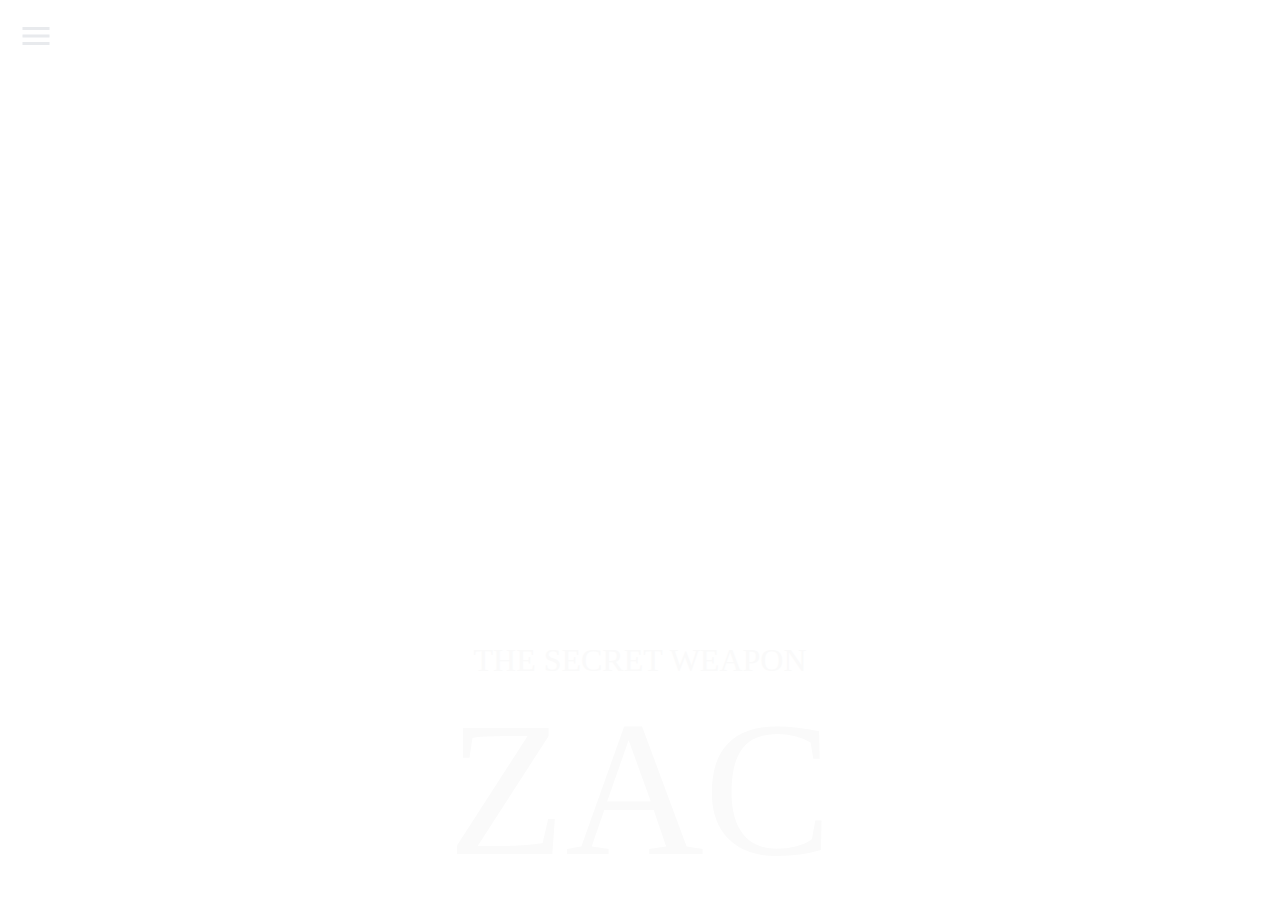
==== pages/main.html @ ef08adef "major changes" ====
<!DOCTYPE html>
<html lang="en">
  <head>
    <meta charset="UTF-8" />
    <meta name="viewport" content="width=device-width, initial-scale=1.0" />
    <link rel="stylesheet" href="/styles/main.css" />
    <link
      href="https://db.onlinewebfonts.com/c/12420e8c141ca7c3dff41de2d59df13e?family=Beaufort+for+LOL+Bold"
      rel="stylesheet"
    />
    <script src="/scripts/main.js"></script>
    <title>Landing test!</title>
  </head>
  <body>
    <section class="menu-btn-container">
      <img class="menu-btn" src="/assets/svg/menu-btn.svg" />
    </section>
    <nav class="side-menu-container side-menu-container-closed">
      <section class="links-container">
        <ul class="menu-list">
          <li class="menu-item"><a href="/pages/main.html">Home</a></li>
          <li class="menu-item"><a href="/pages/zac.html">Zac</a></li>
          <li class="menu-item"><a href="/pages/skins.html">Skins</a></li>
        </ul>
      </section>
    </nav>
    <main class="champ-container">
      <section class="champ-data-container">
        <section class="champ-title-container">
          <span class="champ-title">THE SECRET WEAPON</span>
        </section>
        <section class="champ-name-container">
          <span class="champ-name">ZAC</span>
        </section>
      </section>
    </main>
  </body>
</html>
---- styles/main.css ----
@import url(https://db.onlinewebfonts.com/c/12420e8c141ca7c3dff41de2d59df13e?family=Beaufort+for+LOL+Bold);

@font-face {
    font-family: "Beaufort for LOL Bold";
    src: url("https://db.onlinewebfonts.com/t/12420e8c141ca7c3dff41de2d59df13e.eot");
    src: url("https://db.onlinewebfonts.com/t/12420e8c141ca7c3dff41de2d59df13e.eot?#iefix")format("embedded-opentype"),
        url("https://db.onlinewebfonts.com/t/12420e8c141ca7c3dff41de2d59df13e.woff2")format("woff2"),
        url("https://db.onlinewebfonts.com/t/12420e8c141ca7c3dff41de2d59df13e.woff")format("woff"),
        url("https://db.onlinewebfonts.com/t/12420e8c141ca7c3dff41de2d59df13e.ttf")format("truetype"),
        url("https://db.onlinewebfonts.com/t/12420e8c141ca7c3dff41de2d59df13e.svg#Beaufort for LOL Bold")format("svg");
}

* {
    margin: 0;
    padding: 0;
    box-sizing: border-box;
}

.side-menu-container {
    width: 200px;
    height: 100%;
    position: absolute;
    backdrop-filter: blur(20px);
    display: flex;
    flex-basis: 10%;
    flex-direction: column;
}

.side-menu-container-closed {
    display: none;
}

.menu-btn-container {
    background-color: red;
}

.menu-btn {
    display: flex;
    position: fixed;
    top: 2svh;
    left: 2svh;
    width: 4svh;
    height: 4svh;
    cursor: pointer;
    z-index: 10;
}

.menu-btn:hover {
    scale: 1.5;
}

.links-container {
    justify-content: space-between;
}

.menu-list {
    display: flex;
    flex-direction: column;
    justify-content: space-around;
    margin: 8svh;
    list-style-type: none;
    font-size: 1.4rem;
    font-family: "Beaufort for LOL Bold", serif;
    align-items: center;
    text-justify: auto;
    text-transform: uppercase;
    caret-color: transparent;
}

.menu-list-closed {
    display: none;
}

.menu-list>li {
    padding: 1svh;
}

.menu-list>li>a {
    text-decoration: none;
    color: #fafafa;
}

.champ-container {
    width: 100%;
    height: 100svh;
    background-image: url("https://ddragon.leagueoflegends.com/cdn/img/champion/splash/Zac_0.jpg");
    background-size: cover;
    display: flex;
    flex-direction: column;
    justify-content: flex-end;
}

.champ-data-container {
    display: flex;
    flex-direction: column;
    width: 100%;
    align-items: center;
    align-self: flex-start;
    margin: 0 auto;
    color: #fafafa;
    font-family: "Beaufort for LOL Bold", serif;
}

.champ-title-container {
    display: inherit;
    justify-content: flex-start;
    caret-color: transparent;
}

.champ-title {
    font-size: 2rem;
}

.champ-name-container {
    display: inherit;
    justify-content: flex-start;
    caret-color: transparent;
}

.champ-name {
    font-size: 12rem;
}
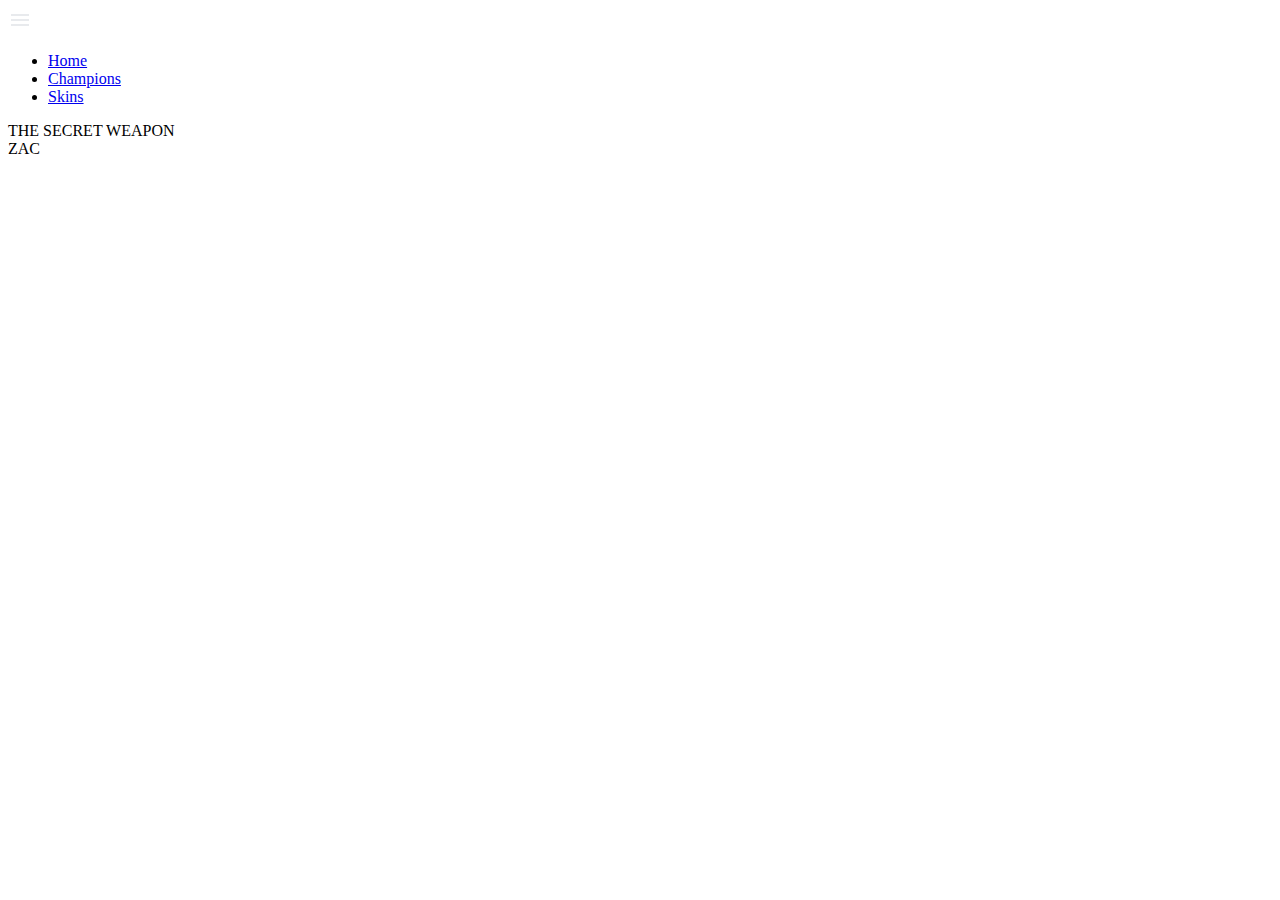
==== commit 5bbe51d0: "fixes" ====
--- a/pages/main.html
+++ b/pages/main.html
@@ -3,31 +3,33 @@
   <head>
     <meta charset="UTF-8" />
     <meta name="viewport" content="width=device-width, initial-scale=1.0" />
-    <link rel="stylesheet" href="/styles/main.css" />
+    <link rel="stylesheet" href=".../styles/main.css" />
     <link
       href="https://db.onlinewebfonts.com/c/12420e8c141ca7c3dff41de2d59df13e?family=Beaufort+for+LOL+Bold"
       rel="stylesheet"
     />
-    <script src="/scripts/main.js"></script>
-    <title>Landing test!</title>
+    <script src="../scripts/main.js"></script>
+    <title>The Secret Weapon</title>
   </head>
   <body>
     <section class="menu-btn-container">
-      <img class="menu-btn" src="/assets/svg/menu-btn.svg" />
+      <img class="menu-btn" src="../assets/svg/menu-btn.svg" alt="menu" />
     </section>
     <nav class="side-menu-container side-menu-container-closed">
       <section class="links-container">
         <ul class="menu-list">
-          <li class="menu-item"><a href="/pages/main.html">Home</a></li>
-          <li class="menu-item"><a href="/pages/zac.html">Zac</a></li>
-          <li class="menu-item"><a href="/pages/skins.html">Skins</a></li>
+          <li class="menu-item"><a href=".../pages/main.html">Home</a></li>
+          <li class="menu-item"><a href=".../pages/zac.html">Champions</a></li>
+          <li class="menu-item"><a href=".../pages/skins.html">Skins</a></li>
         </ul>
       </section>
     </nav>
     <main class="champ-container">
       <section class="champ-data-container">
         <section class="champ-title-container">
-          <span class="champ-title">THE SECRET WEAPON</span>
+          <span class="champ-title" data-value="THE SECRET WEAPON"
+            >THE SECRET WEAPON</span
+          >
         </section>
         <section class="champ-name-container">
           <span class="champ-name">ZAC</span>
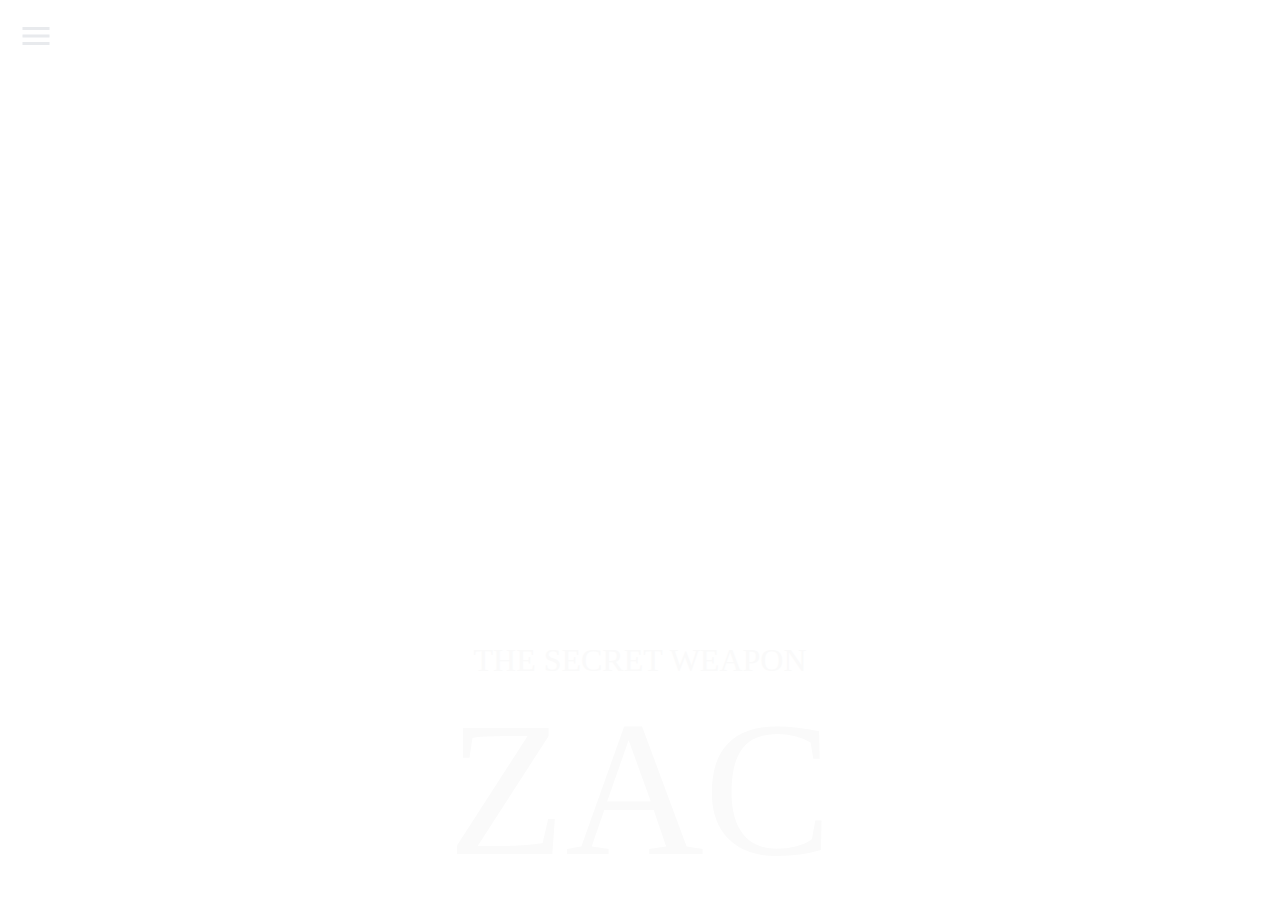
==== commit 4639793d: "fixes on pathing" ====
--- a/pages/main.html
+++ b/pages/main.html
@@ -3,7 +3,7 @@
   <head>
     <meta charset="UTF-8" />
     <meta name="viewport" content="width=device-width, initial-scale=1.0" />
-    <link rel="stylesheet" href=".../styles/main.css" />
+    <link rel="stylesheet" href="../styles/main.css" />
     <link
       href="https://db.onlinewebfonts.com/c/12420e8c141ca7c3dff41de2d59df13e?family=Beaufort+for+LOL+Bold"
       rel="stylesheet"
@@ -18,9 +18,9 @@
     <nav class="side-menu-container side-menu-container-closed">
       <section class="links-container">
         <ul class="menu-list">
-          <li class="menu-item"><a href=".../pages/main.html">Home</a></li>
-          <li class="menu-item"><a href=".../pages/zac.html">Champions</a></li>
-          <li class="menu-item"><a href=".../pages/skins.html">Skins</a></li>
+          <li class="menu-item"><a href="../pages/main.html">Home</a></li>
+          <li class="menu-item"><a href="../pages/zac.html">Champions</a></li>
+          <li class="menu-item"><a href="../pages/skins.html">Skins</a></li>
         </ul>
       </section>
     </nav>
--- a/styles/main.css
+++ b/styles/main.css
@@ -0,0 +1,147 @@
+@import url(https://db.onlinewebfonts.com/c/12420e8c141ca7c3dff41de2d59df13e?family=Beaufort+for+LOL+Bold);
+
+@font-face {
+    font-family: "Beaufort for LOL Bold";
+    src: url("https://db.onlinewebfonts.com/t/12420e8c141ca7c3dff41de2d59df13e.eot");
+    src: url("https://db.onlinewebfonts.com/t/12420e8c141ca7c3dff41de2d59df13e.eot?#iefix")format("embedded-opentype"),
+        url("https://db.onlinewebfonts.com/t/12420e8c141ca7c3dff41de2d59df13e.woff2")format("woff2"),
+        url("https://db.onlinewebfonts.com/t/12420e8c141ca7c3dff41de2d59df13e.woff")format("woff"),
+        url("https://db.onlinewebfonts.com/t/12420e8c141ca7c3dff41de2d59df13e.ttf")format("truetype"),
+        url("https://db.onlinewebfonts.com/t/12420e8c141ca7c3dff41de2d59df13e.svg#Beaufort for LOL Bold")format("svg");
+}
+
+* {
+    margin: 0;
+    padding: 0;
+    box-sizing: border-box;
+}
+
+.side-menu-container {
+    width: 200px;
+    height: 100%;
+    position: absolute;
+    backdrop-filter: blur(20px);
+    display: flex;
+    flex-basis: 10%;
+    flex-direction: column;
+}
+
+.side-menu-container-closed {
+    display: none;
+}
+
+.menu-btn-container {
+    background-color: red;
+}
+
+.menu-btn {
+    display: flex;
+    position: fixed;
+    top: 2svh;
+    left: 2svh;
+    width: 4svh;
+    height: 4svh;
+    cursor: pointer;
+    z-index: 10;
+}
+
+.menu-btn:hover {
+    scale: 1.5;
+}
+
+.links-container {
+    justify-content: space-between;
+}
+
+.menu-list {
+    display: flex;
+    flex-direction: column;
+    justify-content: space-around;
+    margin: 8svh;
+    list-style-type: none;
+    font-size: 1.4rem;
+    font-family: "Beaufort for LOL Bold", serif;
+    align-items: center;
+    text-justify: auto;
+    text-transform: uppercase;
+    caret-color: transparent;
+}
+
+.menu-list-closed {
+    display: none;
+}
+
+.menu-list>li {
+    padding: 1svh;
+}
+
+.menu-list>li>a {
+    text-decoration: none;
+    color: #fafafa;
+}
+
+.champ-container {
+    width: 100%;
+    height: 100svh;
+    background-image: url("https://ddragon.leagueoflegends.com/cdn/img/champion/splash/Zac_0.jpg");
+    background-size: cover;
+    display: flex;
+    flex-direction: column;
+    justify-content: flex-end;
+}
+
+.champ-data-container {
+    display: flex;
+    flex-direction: column;
+    width: 100%;
+    align-items: center;
+    align-self: flex-start;
+    margin: 0 auto;
+    color: #fafafa;
+    font-family: "Beaufort for LOL Bold", serif;
+}
+
+.champ-title-container {
+    display: inherit;
+    justify-content: flex-start;
+    caret-color: transparent;
+}
+
+.champ-title {
+    font-size: 2rem;
+}
+
+.champ-name-container {
+    display: inherit;
+    justify-content: flex-start;
+    caret-color: transparent;
+}
+
+.champ-name {
+    font-size: 12rem;
+}
+
+@media only screen and (max-width: 300px) {
+    .champ-container {
+        background-image: url("/assets/img/zac-mobile-1.webp");
+        background-size: cover;
+    }
+}
+
+@media (300px <=width <=600px) {
+    .champ-container {
+        background-image: url("/assets/img/zac-mobile-1.webp");
+    }
+}
+
+@media (600px <=width <=900px) {
+    .champ-container {
+        background-image: url("/assets/img/zac-mobile-1.webp");
+    }
+}
+
+@media (900px <=width <=1300px) {
+    .champ-container {
+        background-position: 70%;
+    }
+}